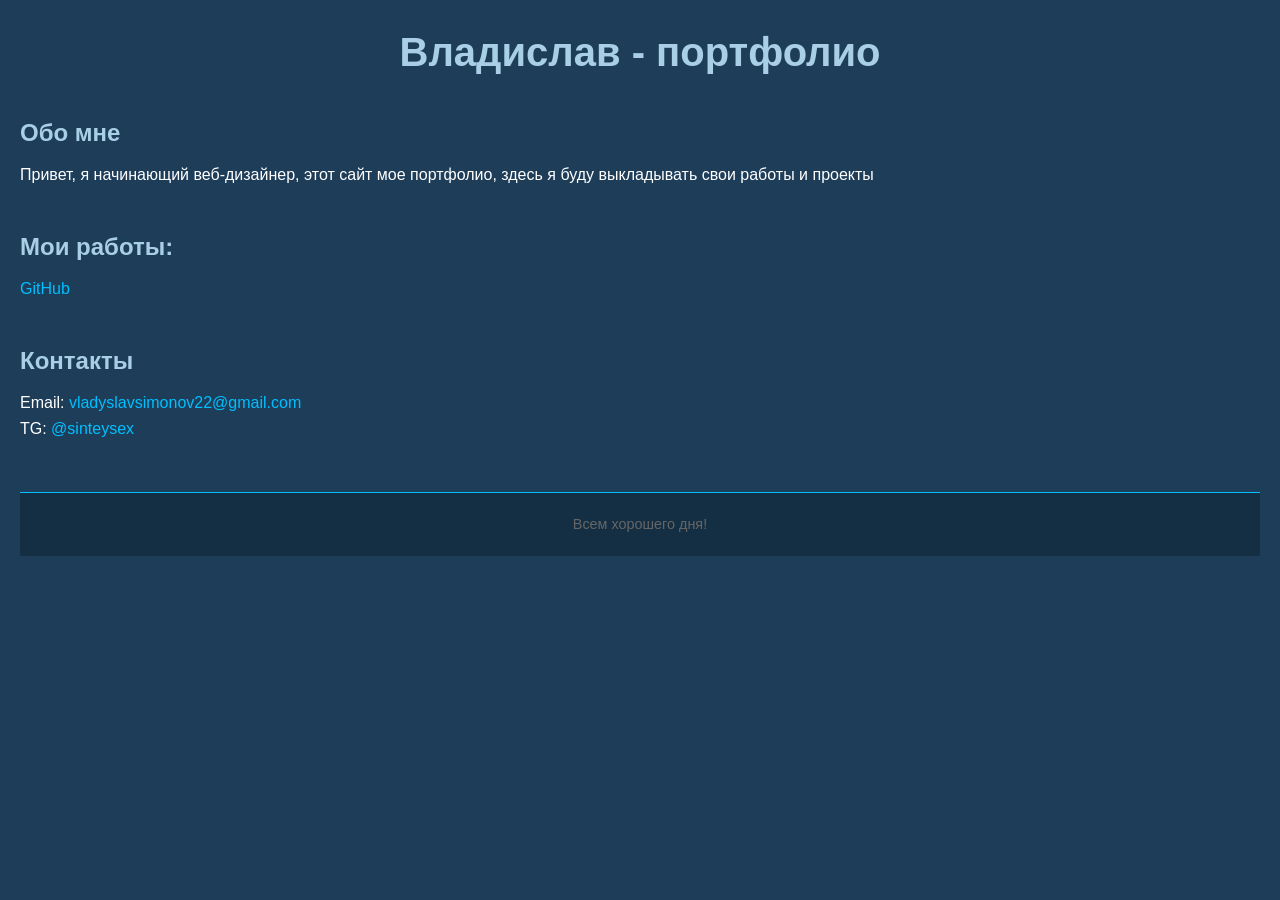
==== index.html @ 29af8302 "Fefef" ====
<!DOCTYPE html> <!--Тип документа -->
<html lang="ru"> <!--язык документа -->
    <head>  <!--метаданные документа (скрипты, подгрузки) -->
        <meta charset="UTF-8"> <!--кодировка документа для отображения всех языков -->
        <meta name="viewport" content="width=device-width, initial-scale=1.0">
         <!--адаптивность -->
        <link rel="stylesheet" href="style.css"> <!--подключение файла стилей -->
        <title>Владислав - портфолио</title> <!--название страницы -->
    </head>
    <body> <!--основное содержимое страницы, то что видим мы -->
        <header> 
          <h1>Владислав - портфолио</h1>   
        </header> <!--шапка сайта -->
        <section id="about">  <!--раздел сайта -->
        <h2> Обо мне <!--заголовок второго уровня -->
        </h2>
        <p>Привет, я начинающий веб-дизайнер, этот сайт мое портфолио,
            здесь я буду выкладывать свои работы и проекты
        </p> <!--абзац текста -->
        </section>

        <section id="projects"> <!--раздел сайта -->
        <h2>Мои работы:</h2>
        <p><a href="https://github.com/vlflm" target="_blank">GitHub</a></p>  <!--заголовок третьего уровня с ссылкой -->
        </section>
        <section id="contact"> <!--раздел сайта -->
        <h2>Контакты</h2> <!--заголовок второго уровня-->
        <p>Email: <a href="mailto:vladyslavsimonov22@gmail.com" target="_blank">vladyslavsimonov22@gmail.com</a> </p> <!--абзац текста 
            -->
        <p>
            TG: <a href="https://t.me/sinteysex" target="_blank">@sinteysex</a> <!--ссылка -->
        </p>
        </section>
        <footer>
            
        <p>Всем хорошего дня!</p> <!--абзац текста -->
        </footer>
    </body>
</html>
---- style.css ----
* {
    margin: 0;
    padding: 0;
    box-sizing: border-box;
} /*обнуление отступов и полей у всех элементов, чтобы не было разницы в отображении на разных браузерах*/
body {
    font-family: Arial, sans-serif;
    background-color: #1e3d59;
    color: #ffffff;
    line-height: 1.6;
    padding: 20px;
}

header {
    text-align: center;
    margin-bottom: 30px;
}

h1 {
    font-size: 2.5em;
    color:  #a9cfe7;

}

section {
    margin-bottom: 40px;
}

h2 {
    margin-bottom: 10px;
    color: #a9cfe7;
}

a {
    color: #00bfff;
    margin-bottom: 10px;
    text-decoration: none;
}

a:hover {
    text-decoration: underline;
}

footer {
    text-align: center;
    margin-top: 50px;
    padding: 20px 0;
    border-top: 1px solid #00bfff;
    background-color: #142f43;
    font-size: 0.9em;
    color: #666;
}
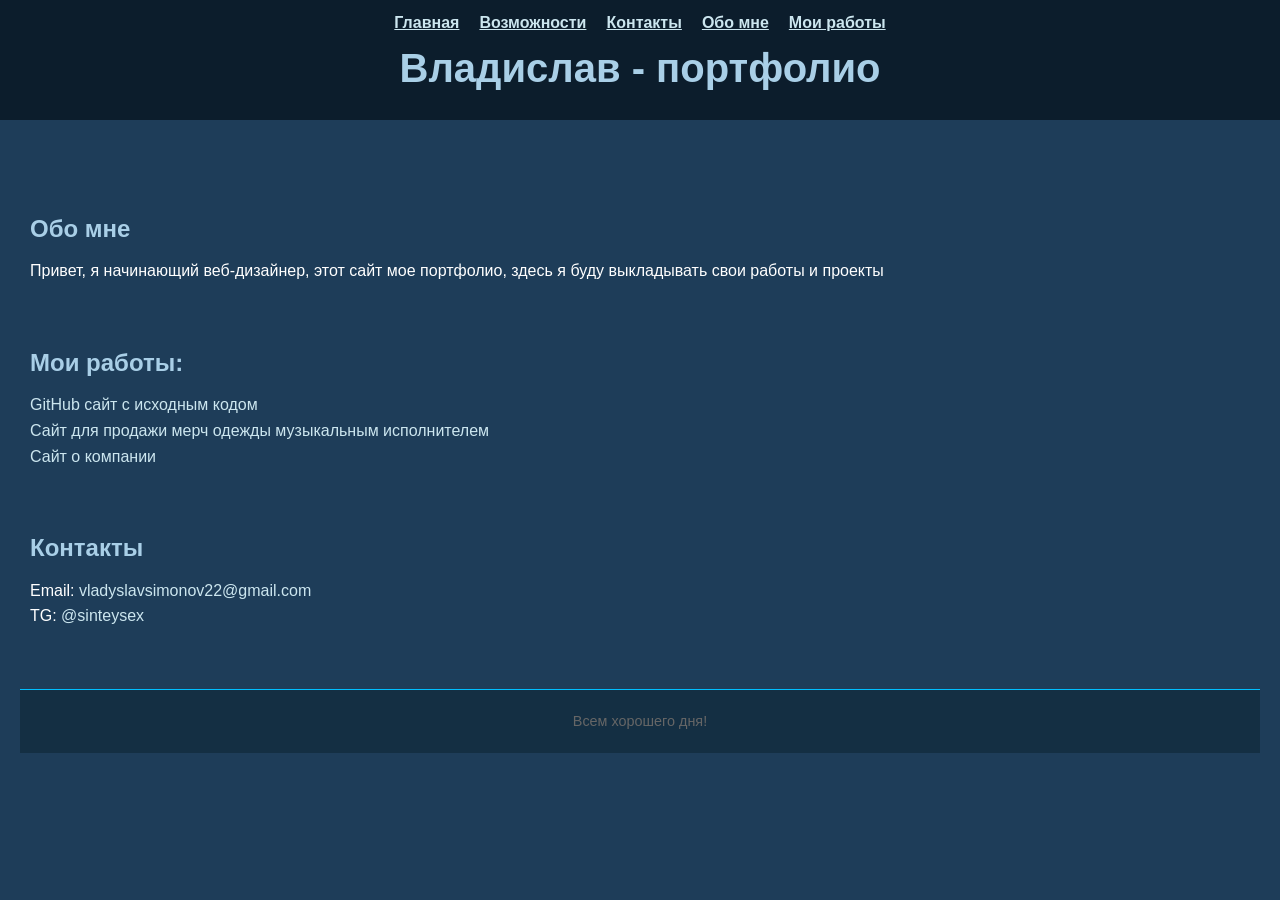
==== commit f5c3cdc2: "Обновление дизайна, первый скелет" ====
--- a/index.html
+++ b/index.html
@@ -1,5 +1,7 @@
 <!DOCTYPE html> <!--Тип документа -->
 <html lang="ru"> <!--язык документа -->
+
+
     <head>  <!--метаданные документа (скрипты, подгрузки) -->
         <meta charset="UTF-8"> <!--кодировка документа для отображения всех языков -->
         <meta name="viewport" content="width=device-width, initial-scale=1.0">
@@ -7,31 +9,44 @@
         <link rel="stylesheet" href="style.css"> <!--подключение файла стилей -->
         <title>Владислав - портфолио</title> <!--название страницы -->
     </head>
+
+
     <body> <!--основное содержимое страницы, то что видим мы -->
-        <header> 
+        <header>
+        <nav>
+            <ul>
+             <li><a href="#home">Главная</a></li>
+             <li><a href="#features">Возможности</a></li>
+             <li><a href="#contact">Контакты</a></li>
+             <li><a href="#about">Обо мне</a></li>
+             <li><a href="#projects">Мои работы</a></li>
+            </ul>
+        </nav>
+
           <h1>Владислав - портфолио</h1>   
         </header> <!--шапка сайта -->
+        
         <section id="about">  <!--раздел сайта -->
-        <h2> Обо мне <!--заголовок второго уровня -->
-        </h2>
-        <p>Привет, я начинающий веб-дизайнер, этот сайт мое портфолио,
-            здесь я буду выкладывать свои работы и проекты
-        </p> <!--абзац текста -->
-        </section>
+             <h2> Обо мне <!--заголовок второго уровня --></h2>
+                  <p>Привет, я начинающий веб-дизайнер, этот сайт мое портфолио,
+                  здесь я буду выкладывать свои работы и проекты</p> <!--абзац текста -->
+         </section>
 
         <section id="projects"> <!--раздел сайта -->
-        <h2>Мои работы:</h2>
-        <p><a href="https://github.com/vlflm" target="_blank">GitHub</a></p>  <!--заголовок третьего уровня с ссылкой -->
-        </section>
+          <h2>Мои работы:</h2>
+             <p><a href="https://github.com/vlflm" target="_blank">GitHub сайт с исходным кодом</a></p>  <!--заголовок третьего уровня с ссылкой -->
+             <p><a href="google.com" target="_blank">Сайт для продажи мерч одежды музыкальным исполнителем</a></p>
+             <p><a href="google.com" target="_blank">Сайт о компании</a></p>
+        
+            </section>
+
         <section id="contact"> <!--раздел сайта -->
-        <h2>Контакты</h2> <!--заголовок второго уровня-->
-        <p>Email: <a href="mailto:vladyslavsimonov22@gmail.com" target="_blank">vladyslavsimonov22@gmail.com</a> </p> <!--абзац текста 
-            -->
-        <p>
-            TG: <a href="https://t.me/sinteysex" target="_blank">@sinteysex</a> <!--ссылка -->
-        </p>
-        </section>
-        <footer>
+          <h2>Контакты</h2> <!--заголовок второго уровня-->
+             <p>Email: <a href="mailto:vladyslavsimonov22@gmail.com" target="_blank">vladyslavsimonov22@gmail.com</a> </p> <!--абзац текста -->
+             <p>TG: <a href="https://t.me/sinteysex" target="_blank">@sinteysex</a> <!--ссылка --> </p>
+       </section>
+
+         <footer>
             
         <p>Всем хорошего дня!</p> <!--абзац текста -->
         </footer>
--- a/style.css
+++ b/style.css
@@ -3,6 +3,10 @@
     padding: 0;
     box-sizing: border-box;
 } /*обнуление отступов и полей у всех элементов, чтобы не было разницы в отображении на разных браузерах*/
+
+html {
+    scroll-behavior: smooth; /*плавный скролл при переходе по якорным ссылкам*/
+}
 body {
     font-family: Arial, sans-serif;
     background-color: #1e3d59;
@@ -13,26 +17,58 @@
 
 header {
     text-align: center;
-    margin-bottom: 30px;
+    margin-bottom: 80px;
+    position: fixed;
+    top: 0;
+    left: 0;
+    width: 100%;
+    background-color: #0c1d2c;
+    color: white;
+    z-index: 1000;
+    padding: 10px 0;
 }
+ header nav ul {
+    list-style: none;
+    display: flex;
+    justify-content: center;
+    gap: 20px;
+ }
+
+header nav ul li {
+   color: white;
+   text-decoration: none;
+   font-weight: bold;
+}
+
+header nav ul li a {
+    text-decoration: underline;
+}
+
+body {
+    padding-top: 200px; /*отступ сверху для контента, чтобы не перекрывался фиксированной шапкой*/
+}   
 
 h1 {
     font-size: 2.5em;
+    text-decoration:  bold;
+    margin-bottom: 10px;
     color:  #a9cfe7;
 
 }
 
 section {
     margin-bottom: 40px;
+    padding: 10px;
 }
 
 h2 {
     margin-bottom: 10px;
+    text-decoration: bold;
     color: #a9cfe7;
 }
 
 a {
-    color: #00bfff;
+    color: #cce6ef;
     margin-bottom: 10px;
     text-decoration: none;
 }
